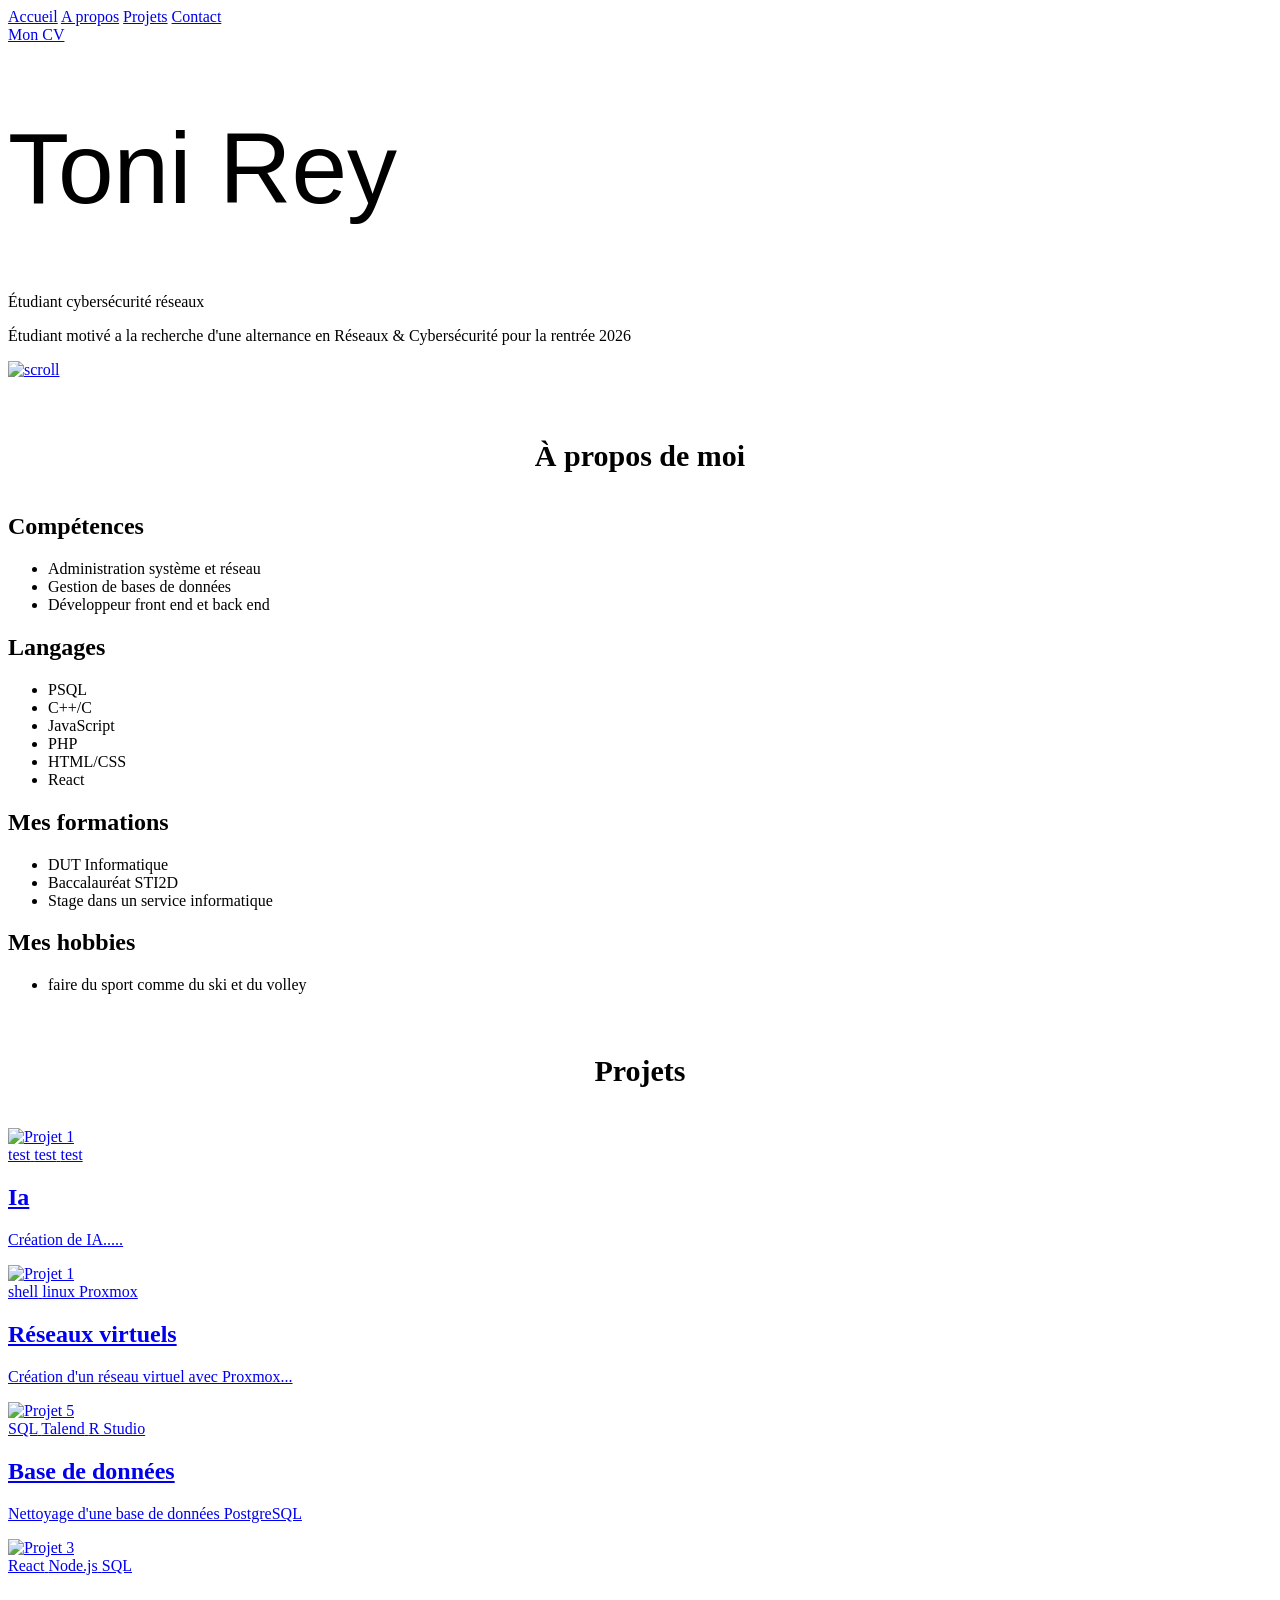
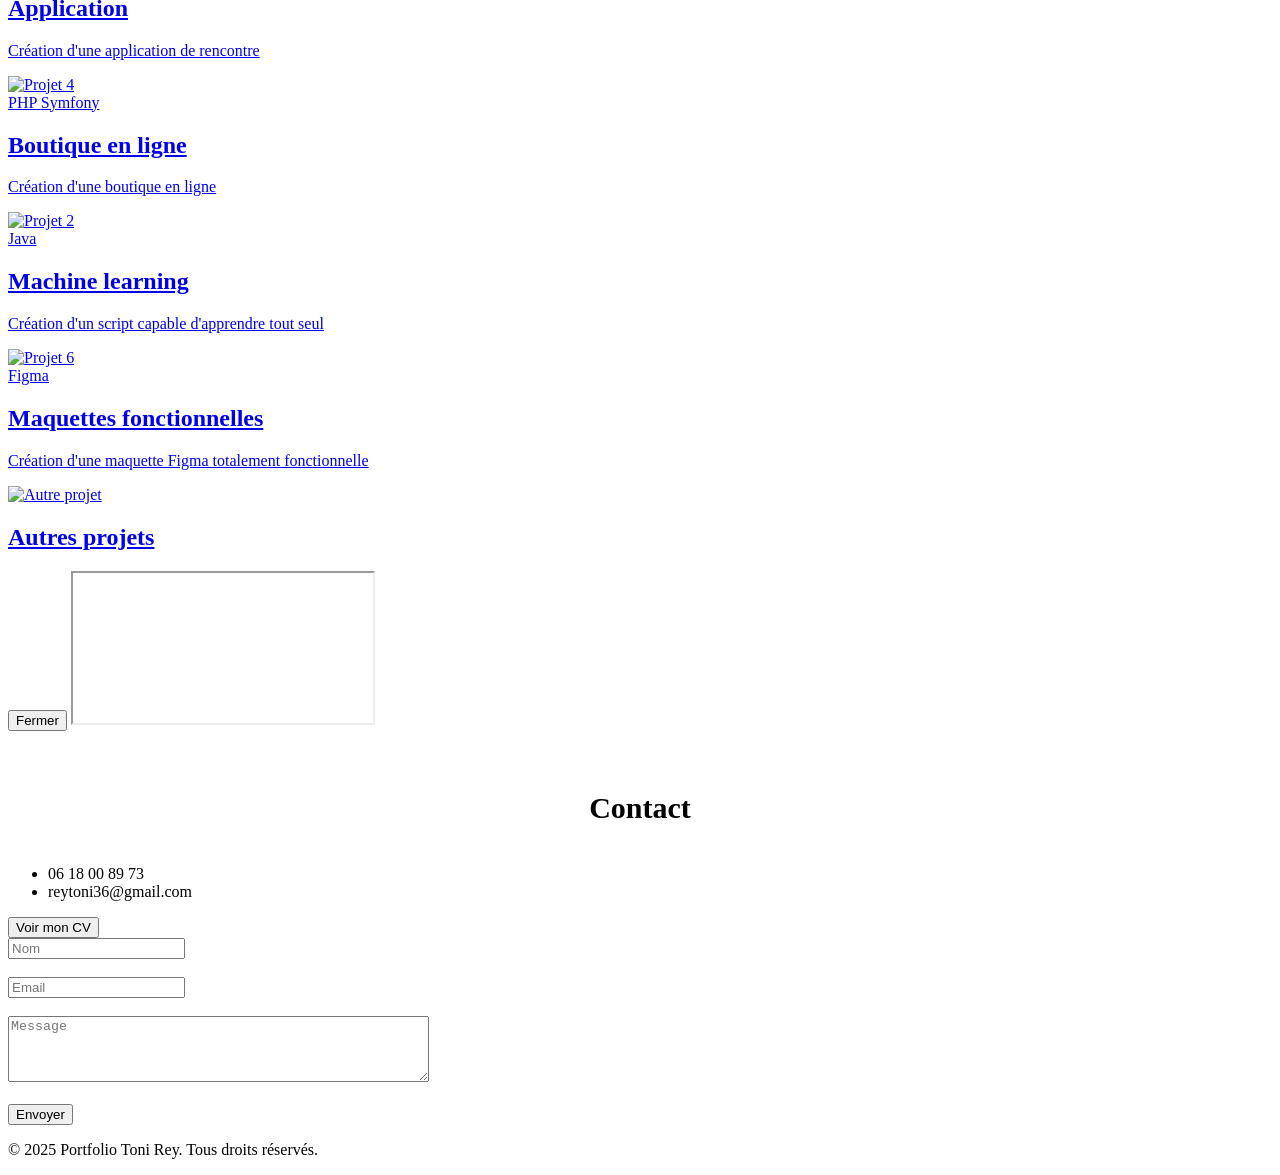
==== portefolio/index.html @ 747b5cd8 "Add files via upload" ====
<!DOCTYPE html>
<html lang="en" xmlns="http://www.w3.org/1999/xhtml">
<head>
    <meta charset="UTF-8">
    <meta name="viewport" content="width=device-width, initial-scale=1.0">
    <link rel="stylesheet" href="/index.css">
    <title>Portfolio Toni</title>
    <style>
        @import url('https://fonts.googleapis.com/css2?family=Inter:ital,opsz,wght@0,14..32,100..900;1,14..32,100..900&display=swap');
        @import url('/mistral-webfont/style.css');
    </style>
    <script src="https://cdn.jsdelivr.net/npm/@emailjs/browser@3/dist/email.min.js"></script>
    <script>
        (function() {
            emailjs.init("8R3rYW5f5YPP6RU65"); // Remplacez par votre clé publique EmailJS
        })();
    </script>
</head>
<body>

    <div id="content">
        <nav class="sidebar">
            <div class="sidebar-top-dot" aria-hidden="true"></div>
            <div class="sidebar-links">
                <a href="#accueil">Accueil</a>
                <a href="#about">A propos</a>
                <a href="#projets">Projets</a>
                <a href="#box-4">Contact</a>
            </div>
            <a href="/CV-TONI-REY.pdf" download class="sidebar-bottom-btn">Mon CV</a>
        </nav>
        <div class="page-content">
            <div class="box-1" id="accueil">
                
                <div class="box-1-content">

                <div>  
                    <h1 style="font-family:'Mistral', cursive, sans-serif;font-weight:normal;font-size:100px">Toni Rey</h1>
                    <p>Étudiant cybersécurité réseaux</p>            
                </div>

                <div>
                    <p>Étudiant motivé a la recherche d'une alternance en Réseaux & Cybersécurité pour la rentrée 2026</p>              
                </div>

                </div>
                
                <a href="#about"><img src="/Animation.gif" alt="scroll" class="scroll-animation"></a>

            </div>

            <h2 id="about" style="font-weight:bold;font-size:30px;text-align:center;margin:60px 0 40px 0;color:#000000">À propos de moi</h2>
            <div class="box-2" id="start">

                <div class="box-2-content">
                    <div class="circle-icon"></div>
                    <h2>Compétences</h2>
                    <ul>
                        <li>Administration système et réseau</li>
                        <li>Gestion de bases de données</li>
                        <li>Développeur front end et back end</li> 
                    </ul>
                </div>

                <div class="box-2-content">
                    <div class="circle-icon"></div>
                    <h2>Langages</h2>
                    <ul>
                        <li>PSQL</li>
                        <li>C++/C</li>
                        <li>JavaScript</li>
                        <li>PHP</li>    
                        <li>HTML/CSS</li>
                        <li>React</li>                   
                    </ul>
                </div>

                <div class="box-2-content">
                    <div class="circle-icon"></div>
                    <h2>Mes formations</h2>
                    <ul>
                        <li>DUT Informatique</li>
                        <li>Baccalauréat STI2D</li>
                        <li>Stage dans un service informatique</li>
                    </ul>
                    
                </div>

                <div class="box-2-content">
                    <div class="circle-icon"></div>
                    <h2>Mes hobbies</h2>
                    <ul>
                        <li>faire du sport comme du ski et du volley</li>

                    </ul>
                </div>
            </div>



            <h2 id="projets" style="font-weight:bold;font-size:30px;text-align:center;margin:60px 0 40px 0;color:#000000">Projets</h2>
            
            <div class="box-3" id="box-3">

                <a href="/projet/ia.html" class="box-3-card">
                    <div class="image-container">
                        <div class="normal-content">
                            <img src="/image/projet1.jpg" alt="Projet 1">
                            <div class="badges">
                                <span class="badge">test</span>
                                <span class="badge">test</span>
                                <span class="badge">test</span>
                            </div>
                            <div class="overlay"></div>
                        </div>
                    </div>
                    <h2>Ia</h2>
                    <p>Création de IA.....</p>
                </a>

                <a href="/projet/projet1.html" class="box-3-card">
                    <div class="image-container">
                        <div class="normal-content">
                            <img src="/image/projet1.jpg" alt="Projet 1">
                            <div class="badges">
                                <span class="badge">shell</span>
                                <span class="badge">linux</span>
                                <span class="badge">Proxmox</span>
                            </div>
                            <div class="overlay"></div>
                        </div>
                    </div>
                    <h2>Réseaux virtuels</h2>
                    <p>Création d'un réseau virtuel avec Proxmox...</p>
                </a>


                <a href="/projet/projet5.html" class="box-3-card">
                    <div class="image-container">
                        <div class="normal-content">
                            <img src="/image/projet5.jpg" alt="Projet 5">
                            <div class="badges">
                                <span class="badge">SQL</span>
                                <span class="badge">Talend</span>
                                <span class="badge">R Studio</span>
                            </div>
                            <div class="overlay"></div>
                        </div>
                    </div>
                    <h2>Base de données</h2>
                    <p>Nettoyage d'une base de données PostgreSQL</p>
                </a>


                <a href="/projet/projet3.html" class="box-3-card">
                    <div class="image-container">
                        <div class="normal-content">
                            <img src="/image/projet3.png" alt="Projet 3">
                            <div class="badges">
                                <span class="badge">React</span>
                                <span class="badge">Node.js</span>
                                <span class="badge">SQL</span>
                            </div>
                            <div class="overlay"></div>
                        </div>
                    </div>
                    <h2>Application</h2>
                    <p>Création d'une application de rencontre</p>
                </a>

                <a href="/projet/projet4.html" class="box-3-card">
                    <div class="image-container">
                        <div class="normal-content">
                            <img src="/image/projet4.jpg" alt="Projet 4">
                            <div class="badges">
                                <span class="badge">PHP</span>
                                <span class="badge">Symfony</span>
                            </div>
                            <div class="overlay"></div>
                        </div>
                    </div>
                    <h2>Boutique en ligne</h2>
                    <p>Création d'une boutique en ligne</p>
                </a>

                <a href="/projet/projet2.html" class="box-3-card">
                    <div class="image-container">
                        <div class="rotated-content">
                            <img src="/image/projet2.jpg" alt="Projet 2">
                            <div class="badges">
                                <span class="badge">Java</span>
                            </div>
                            <div class="overlay"></div>
                        </div>
                    </div>
                    <h2>Machine learning</h2>
                    <p>Création d'un script capable d'apprendre tout seul</p>
                </a>
                <a href="/projet/projet6.html" class="box-3-card">
                    <div class="image-container">
                        <div class="normal-content">
                            <img src="/image/projet6.jpg" alt="Projet 6">
                            <div class="badges">
                                <span class="badge">Figma</span>
                            </div>
                            <div class="overlay"></div>
                        </div>
                    </div>
                    <h2>Maquettes fonctionnelles</h2>
                    <p>Création d'une maquette Figma totalement fonctionnelle</p>
                </a>


                <a href="/projet/autre.html" class="box-3-card">
                    <div class="image-container">
                        <div class="rotated-content">
                            <img src="/image/autre.jpg" alt="Autre projet">
                            <div class="overlay"></div>
                        </div>
                    </div>
                    <h2>Autres projets</h2>

                </a>

            </div>

            <div id="project-modal" class="project-modal" aria-hidden="true">
                <div class="project-modal-content" role="dialog" aria-modal="true" aria-label="Details du projet">
                    <button type="button" id="project-modal-close" class="project-modal-close">Fermer</button>
                    <iframe id="project-modal-frame" class="project-modal-frame" title="Projet"></iframe>
                </div>
            </div>


 


      

            <div class="box-4" id="box-4">
                <div class="box-4-css"> 
                    <div class="box-4-content">
                        <h2 id="about" style="font-weight:bold;font-size:30px;text-align:center;margin:60px 0 40px 0;color:#000000">Contact</h2>
                
                        <ul>
                            <li>06 18 00 89 73</li>
                            <li>reytoni36@gmail.com</li>
                        </ul>
                        <a href="/CV-TONI-REY.pdf" download><button>Voir mon CV</button></a>
                    </div>

                    <div class="box-4-content">
                        <form id="contact-form" onsubmit="return sendEmail(event)">
                         <input type="text" id="name" name="name" placeholder="Nom" required><br><br>
                
                            <input type="email" id="email" name="email" placeholder="Email" required><br><br>
                
                            <textarea id="message" name="message" rows="4" cols="50" placeholder="Message" required></textarea><br><br>
                
                            <input type="submit" value="Envoyer">
                        </form>
                    </div>
                </div>
            </div>
        </div>

        <footer>
            <p>&copy; 2025 Portfolio Toni Rey. Tous droits réservés.</p>
        </footer>
        </div>
    </div>

    <script>
        document.addEventListener('DOMContentLoaded', function () {
            const modal = document.getElementById('project-modal');
            const modalFrame = document.getElementById('project-modal-frame');
            const modalClose = document.getElementById('project-modal-close');
            const projectCards = document.querySelectorAll('.box-3-card');

            function closeModal() {
                modal.classList.remove('is-open');
                modal.setAttribute('aria-hidden', 'true');
                modalFrame.removeAttribute('src');
                document.body.style.overflow = '';
            }

            projectCards.forEach(function (card) {
                card.addEventListener('click', function (event) {
                    if (event.ctrlKey || event.metaKey || event.shiftKey || event.button === 1) {
                        return;
                    }

                    event.preventDefault();
                    const projectUrl = new URL(card.getAttribute('href'), window.location.origin);
                    projectUrl.searchParams.set('v', Date.now().toString());
                    modalFrame.setAttribute('src', projectUrl.toString());
                    modal.classList.add('is-open');
                    modal.setAttribute('aria-hidden', 'false');
                    document.body.style.overflow = 'hidden';
                });
            });

            modalClose.addEventListener('click', closeModal);

            modal.addEventListener('click', function (event) {
                if (event.target === modal) {
                    closeModal();
                }
            });

            document.addEventListener('keydown', function (event) {
                if (event.key === 'Escape' && modal.classList.contains('is-open')) {
                    closeModal();
                }
            });
        });

        function sendEmail(e) {
            e.preventDefault();

            const templateParams = {
                name: document.getElementById('name').value,
                email: document.getElementById('email').value,
                message: document.getElementById('message').value,
                to_email: 'reytoni36@gmail.com'
            };

            emailjs.send('service_6y6nivd', 'template_xy9ajga', templateParams)
                .then(function(response) {
                    alert('! Email envoyé avec succès !!!');
                    document.getElementById('contact-form').reset();
                }, function(error) {
                    alert('Erreur lors de l\'envoi de l\'email. Veuillez réessayer ou me contacter autrement.');
                });

            return false;
        }
    </script>

</body>
</html>
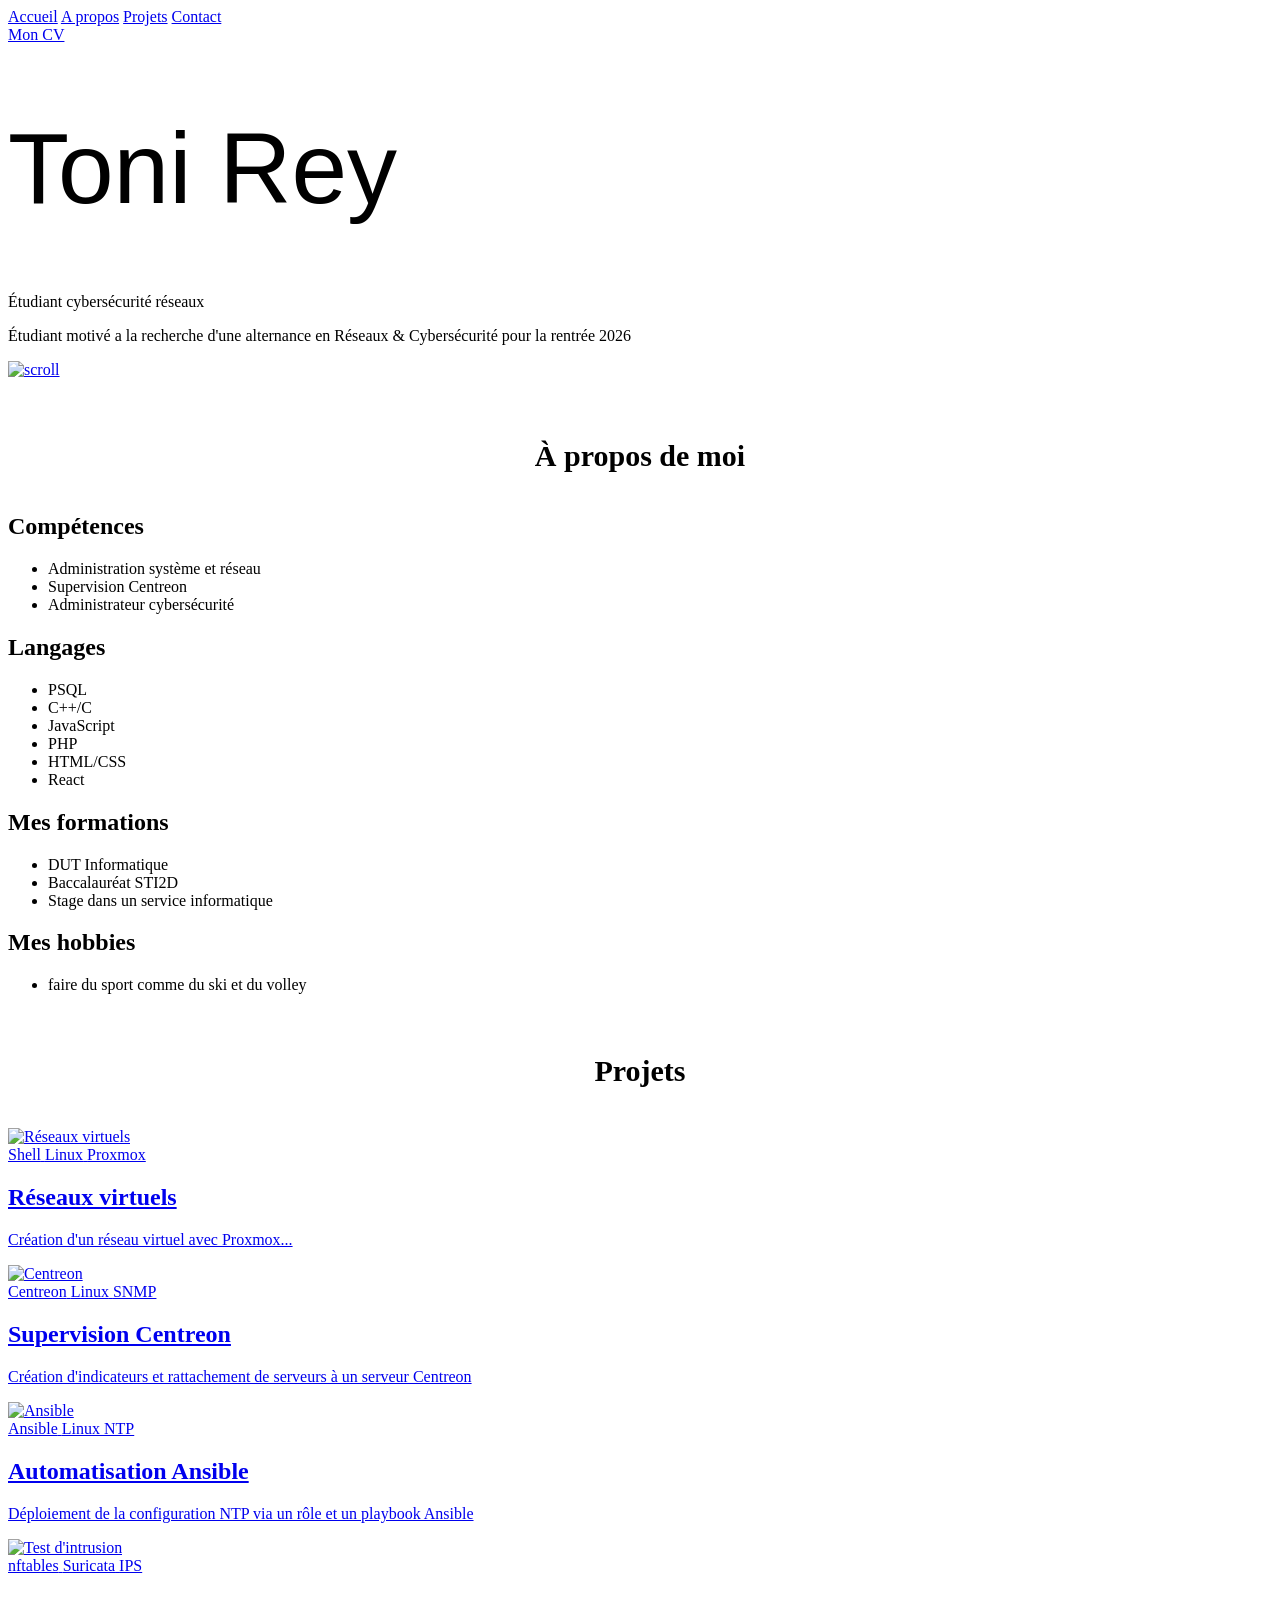
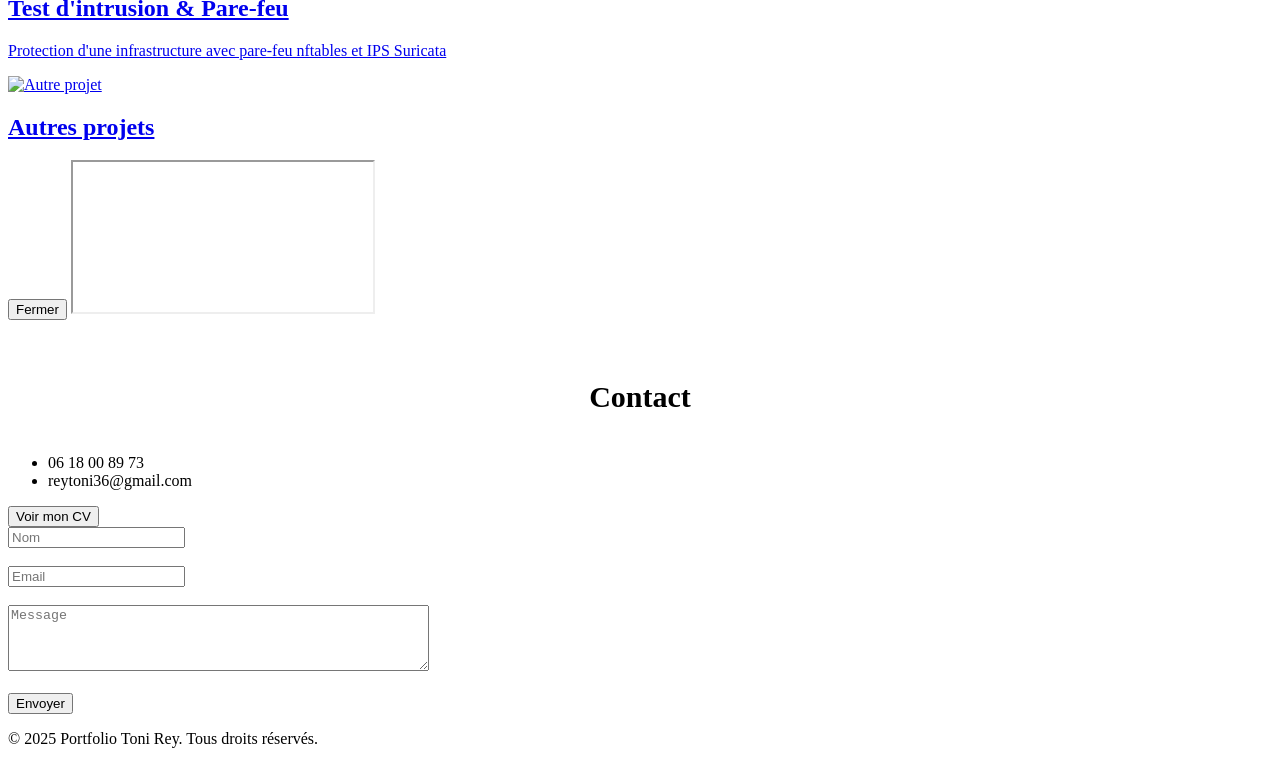
==== commit 309c1527: "Ajout des projets Centreon, Ansible et Test d'intrusion + mise à jour des compétences Co-Authored-By" ====
--- a/portefolio/index.html
+++ b/portefolio/index.html
@@ -57,8 +57,8 @@
                     <h2>Compétences</h2>
                     <ul>
                         <li>Administration système et réseau</li>
-                        <li>Gestion de bases de données</li>
-                        <li>Développeur front end et back end</li> 
+                        <li>Supervision Centreon</li>
+                        <li>Administrateur cybersécurité</li>
                     </ul>
                 </div>
 
@@ -102,29 +102,13 @@
             
             <div class="box-3" id="box-3">
 
-                <a href="/projet/ia.html" class="box-3-card">
-                    <div class="image-container">
-                        <div class="normal-content">
-                            <img src="/image/projet1.jpg" alt="Projet 1">
-                            <div class="badges">
-                                <span class="badge">test</span>
-                                <span class="badge">test</span>
-                                <span class="badge">test</span>
-                            </div>
-                            <div class="overlay"></div>
-                        </div>
-                    </div>
-                    <h2>Ia</h2>
-                    <p>Création de IA.....</p>
-                </a>
-
                 <a href="/projet/projet1.html" class="box-3-card">
                     <div class="image-container">
                         <div class="normal-content">
-                            <img src="/image/projet1.jpg" alt="Projet 1">
-                            <div class="badges">
-                                <span class="badge">shell</span>
-                                <span class="badge">linux</span>
+                            <img src="/image/projet1.jpg" alt="Réseaux virtuels">
+                            <div class="badges">
+                                <span class="badge">Shell</span>
+                                <span class="badge">Linux</span>
                                 <span class="badge">Proxmox</span>
                             </div>
                             <div class="overlay"></div>
@@ -134,82 +118,53 @@
                     <p>Création d'un réseau virtuel avec Proxmox...</p>
                 </a>
 
-
-                <a href="/projet/projet5.html" class="box-3-card">
-                    <div class="image-container">
-                        <div class="normal-content">
-                            <img src="/image/projet5.jpg" alt="Projet 5">
-                            <div class="badges">
-                                <span class="badge">SQL</span>
-                                <span class="badge">Talend</span>
-                                <span class="badge">R Studio</span>
-                            </div>
-                            <div class="overlay"></div>
-                        </div>
-                    </div>
-                    <h2>Base de données</h2>
-                    <p>Nettoyage d'une base de données PostgreSQL</p>
-                </a>
-
-
-                <a href="/projet/projet3.html" class="box-3-card">
-                    <div class="image-container">
-                        <div class="normal-content">
-                            <img src="/image/projet3.png" alt="Projet 3">
-                            <div class="badges">
-                                <span class="badge">React</span>
-                                <span class="badge">Node.js</span>
-                                <span class="badge">SQL</span>
-                            </div>
-                            <div class="overlay"></div>
-                        </div>
-                    </div>
-                    <h2>Application</h2>
-                    <p>Création d'une application de rencontre</p>
-                </a>
-
-                <a href="/projet/projet4.html" class="box-3-card">
-                    <div class="image-container">
-                        <div class="normal-content">
-                            <img src="/image/projet4.jpg" alt="Projet 4">
-                            <div class="badges">
-                                <span class="badge">PHP</span>
-                                <span class="badge">Symfony</span>
-                            </div>
-                            <div class="overlay"></div>
-                        </div>
-                    </div>
-                    <h2>Boutique en ligne</h2>
-                    <p>Création d'une boutique en ligne</p>
-                </a>
-
-                <a href="/projet/projet2.html" class="box-3-card">
-                    <div class="image-container">
-                        <div class="rotated-content">
-                            <img src="/image/projet2.jpg" alt="Projet 2">
-                            <div class="badges">
-                                <span class="badge">Java</span>
-                            </div>
-                            <div class="overlay"></div>
-                        </div>
-                    </div>
-                    <h2>Machine learning</h2>
-                    <p>Création d'un script capable d'apprendre tout seul</p>
-                </a>
-                <a href="/projet/projet6.html" class="box-3-card">
-                    <div class="image-container">
-                        <div class="normal-content">
-                            <img src="/image/projet6.jpg" alt="Projet 6">
-                            <div class="badges">
-                                <span class="badge">Figma</span>
-                            </div>
-                            <div class="overlay"></div>
-                        </div>
-                    </div>
-                    <h2>Maquettes fonctionnelles</h2>
-                    <p>Création d'une maquette Figma totalement fonctionnelle</p>
-                </a>
-
+                <a href="/projet/centreon.html" class="box-3-card">
+                    <div class="image-container">
+                        <div class="normal-content">
+                            <img src="/image/projet1.jpg" alt="Centreon">
+                            <div class="badges">
+                                <span class="badge">Centreon</span>
+                                <span class="badge">Linux</span>
+                                <span class="badge">SNMP</span>
+                            </div>
+                            <div class="overlay"></div>
+                        </div>
+                    </div>
+                    <h2>Supervision Centreon</h2>
+                    <p>Création d'indicateurs et rattachement de serveurs à un serveur Centreon</p>
+                </a>
+
+                <a href="/projet/ansible.html" class="box-3-card">
+                    <div class="image-container">
+                        <div class="normal-content">
+                            <img src="/image/projet1.jpg" alt="Ansible">
+                            <div class="badges">
+                                <span class="badge">Ansible</span>
+                                <span class="badge">Linux</span>
+                                <span class="badge">NTP</span>
+                            </div>
+                            <div class="overlay"></div>
+                        </div>
+                    </div>
+                    <h2>Automatisation Ansible</h2>
+                    <p>Déploiement de la configuration NTP via un rôle et un playbook Ansible</p>
+                </a>
+
+                <a href="/projet/intrusion.html" class="box-3-card">
+                    <div class="image-container">
+                        <div class="normal-content">
+                            <img src="/image/projet1.jpg" alt="Test d'intrusion">
+                            <div class="badges">
+                                <span class="badge">nftables</span>
+                                <span class="badge">Suricata</span>
+                                <span class="badge">IPS</span>
+                            </div>
+                            <div class="overlay"></div>
+                        </div>
+                    </div>
+                    <h2>Test d'intrusion & Pare-feu</h2>
+                    <p>Protection d'une infrastructure avec pare-feu nftables et IPS Suricata</p>
+                </a>
 
                 <a href="/projet/autre.html" class="box-3-card">
                     <div class="image-container">
